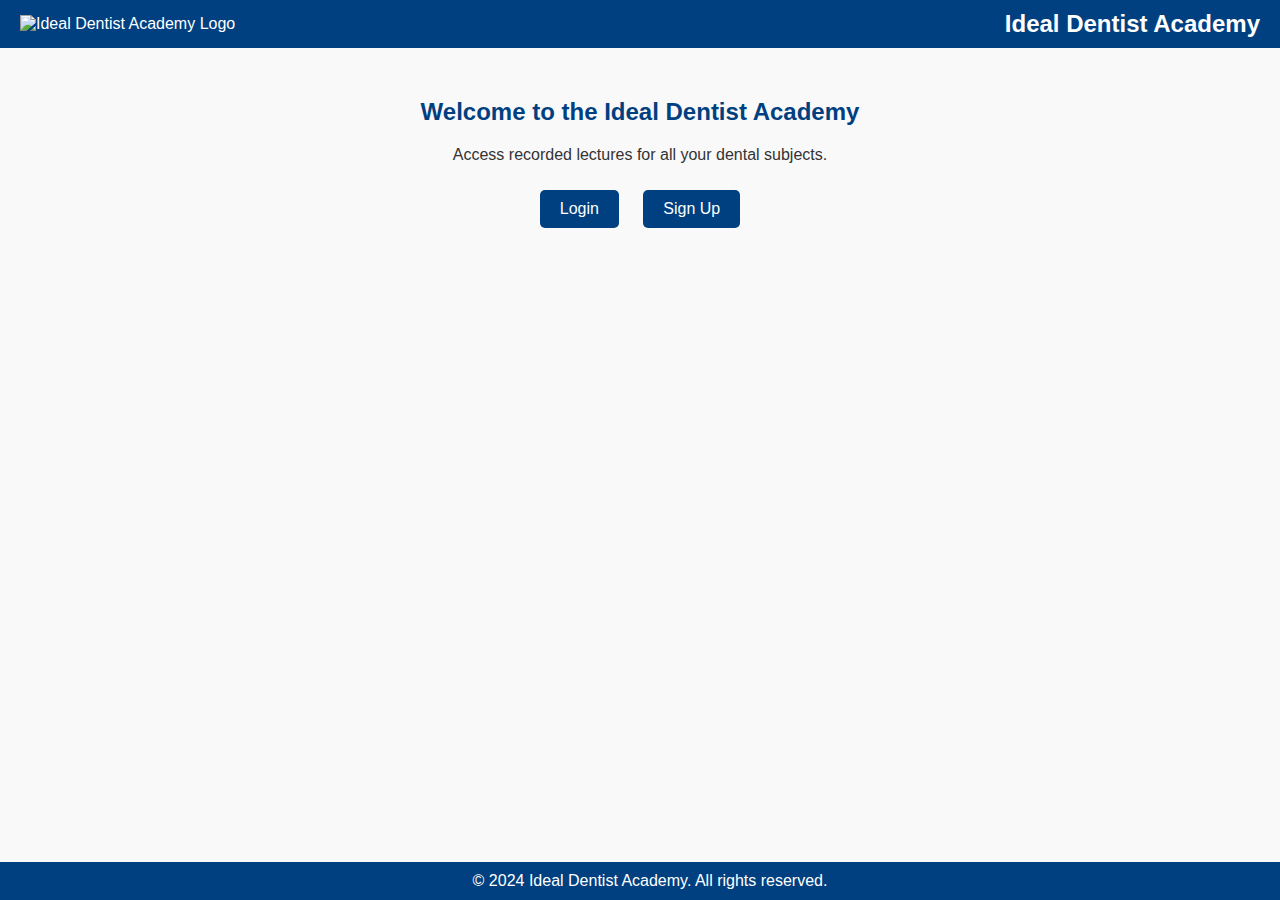
==== ideal_dentist_academy_homepage.html @ 63ae3b80 "Add files via upload" ====
<!DOCTYPE html>
<html lang="en">
<head>
    <meta charset="UTF-8">
    <meta name="viewport" content="width=device-width, initial-scale=1.0">
    <title>Ideal Dentist Academy</title>
    <style>
        body {
            font-family: Arial, sans-serif;
            margin: 0;
            padding: 0;
            background-color: #f9f9f9;
            color: #333;
        }
        header {
            display: flex;
            align-items: center;
            justify-content: space-between;
            background-color: #004080;
            color: white;
            padding: 10px 20px;
        }
        header img {
            max-height: 50px;
        }
        header h1 {
            font-size: 1.5rem;
            margin: 0;
        }
        .container {
            text-align: center;
            margin-top: 50px;
        }
        .container h2 {
            color: #004080;
        }
        .btn {
            display: inline-block;
            margin: 10px;
            padding: 10px 20px;
            font-size: 1rem;
            color: white;
            background-color: #004080;
            border: none;
            border-radius: 5px;
            cursor: pointer;
            text-decoration: none;
        }
        .btn:hover {
            background-color: #003060;
        }
        footer {
            text-align: center;
            padding: 10px;
            background-color: #004080;
            color: white;
            position: fixed;
            bottom: 0;
            width: 100%;
        }
    </style>
</head>
<body>
    <header>
        <img src="logo.png" alt="Ideal Dentist Academy Logo">
        <h1>Ideal Dentist Academy</h1>
    </header>
    <div class="container">
        <h2>Welcome to the Ideal Dentist Academy</h2>
        <p>Access recorded lectures for all your dental subjects.</p>
        <a href="#" class="btn">Login</a>
        <a href="#" class="btn">Sign Up</a>
    </div>
    <footer>
        &copy; 2024 Ideal Dentist Academy. All rights reserved.
    </footer>
</body>
</html>
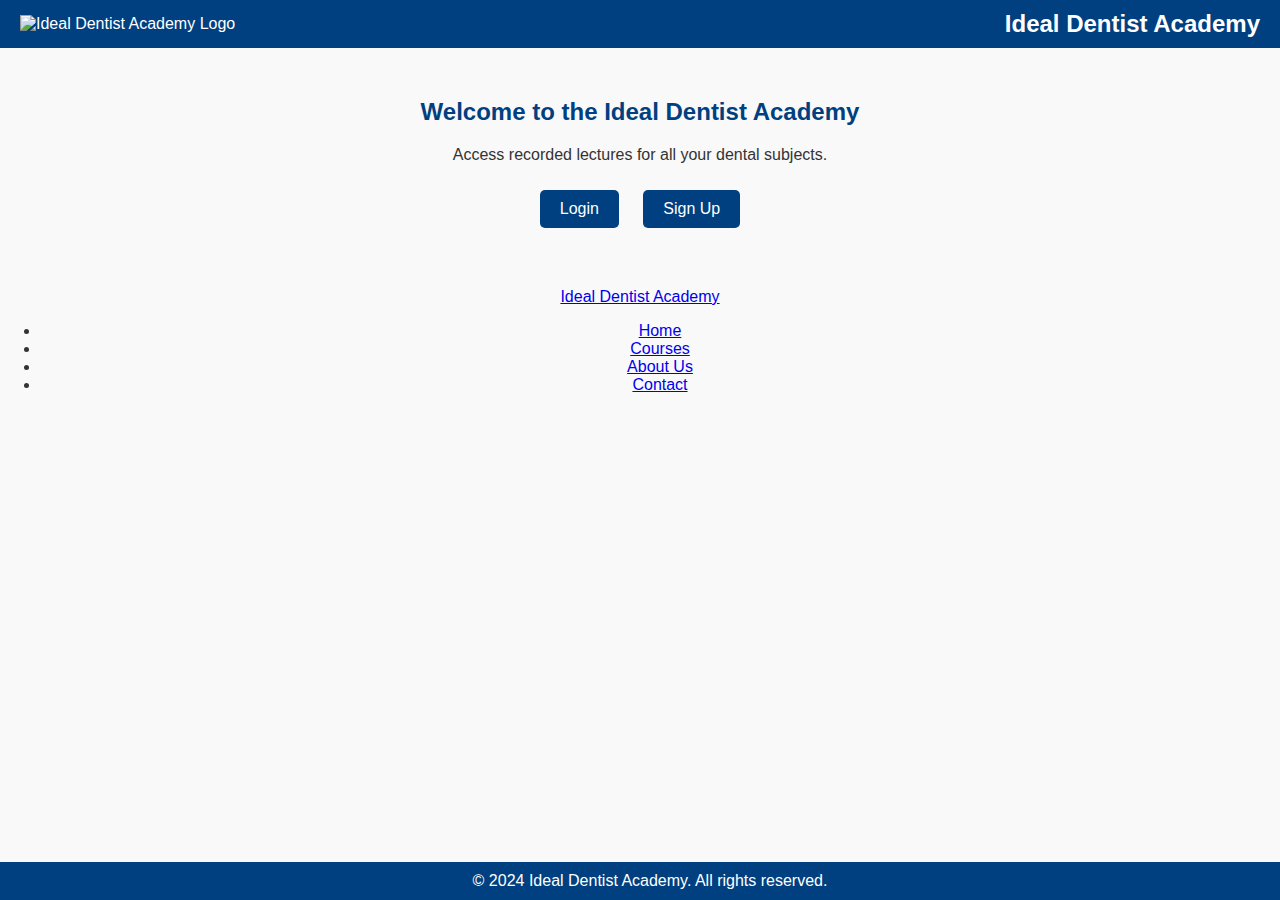
==== commit 0601049f: "Update ideal_dentist_academy_homepage.html" ====
--- a/ideal_dentist_academy_homepage.html
+++ b/ideal_dentist_academy_homepage.html
@@ -76,4 +76,20 @@
         &copy; 2024 Ideal Dentist Academy. All rights reserved.
     </footer>
 </body>
+    <nav class="navbar">
+    <div class="container">
+        <a href="index.html" class="logo">Ideal Dentist Academy</a>
+        <ul class="nav-menu">
+            <li><a href="index.html">Home</a></li>
+            <li><a href="ideal_dentist_academy_homepage.html">Courses</a></li>
+            <li><a href="#about">About Us</a></li>
+            <li><a href="#contact">Contact</a></li>
+        </ul>
+        <div class="menu-toggle">
+            <span class="bar"></span>
+            <span class="bar"></span>
+            <span class="bar"></span>
+        </div>
+    </div>
+</nav>
 </html>
